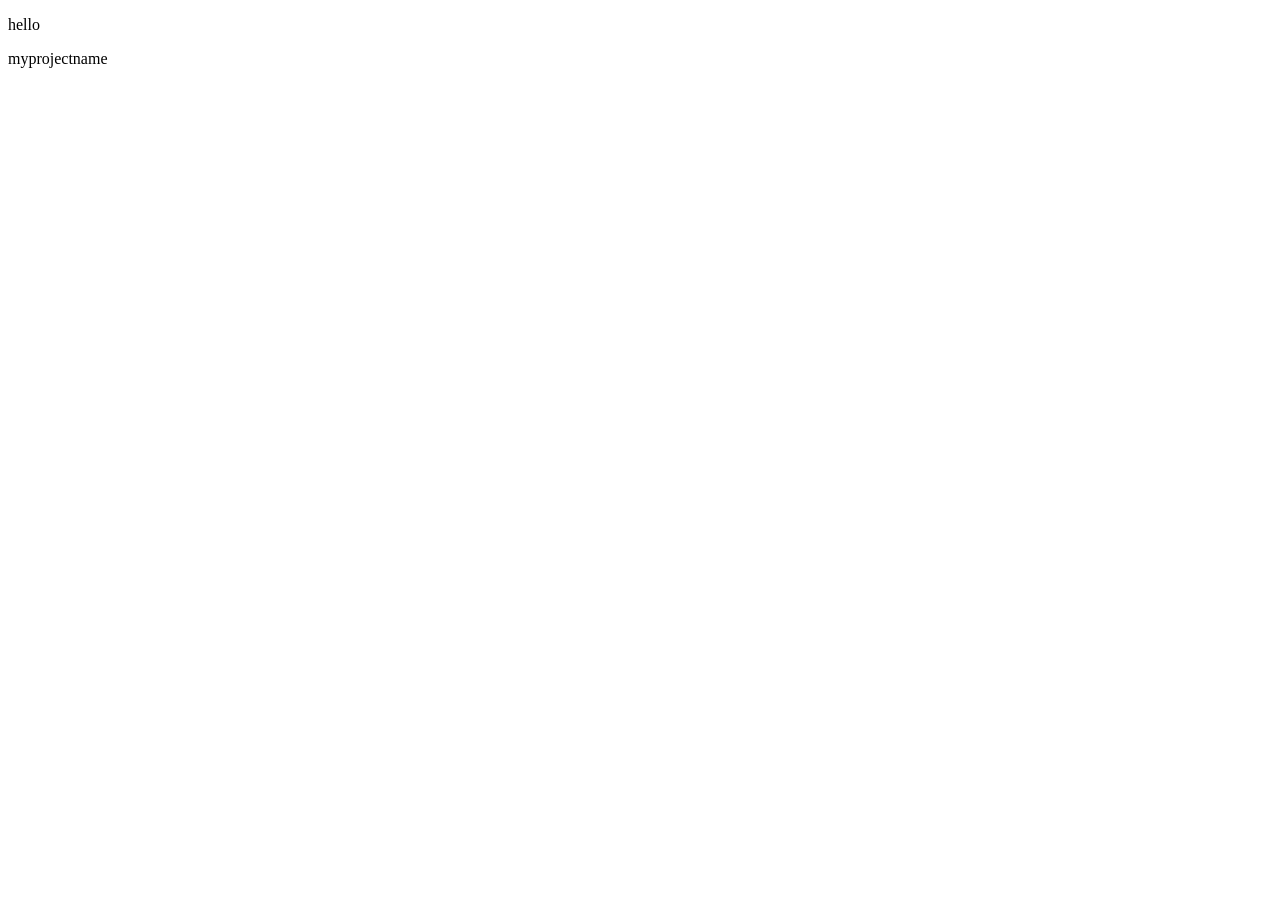
==== src/main/resources/templates/pages/index.html @ 15b84bf2 "1.使用thymeleaf模版引擎，直接使用html作为模板； 2.配置Mybatis环境" ====
<!DOCTYPE html>
<html xmlns:th="http://www.thymeleaf.org">
<html lang="en">
<head>
	<meta charset="UTF-8">
	<title>主页</title>
</head>
<body>
	<p>hello</p>
	<p th:text="${name}">myprojectname</p>
</body>
</html>
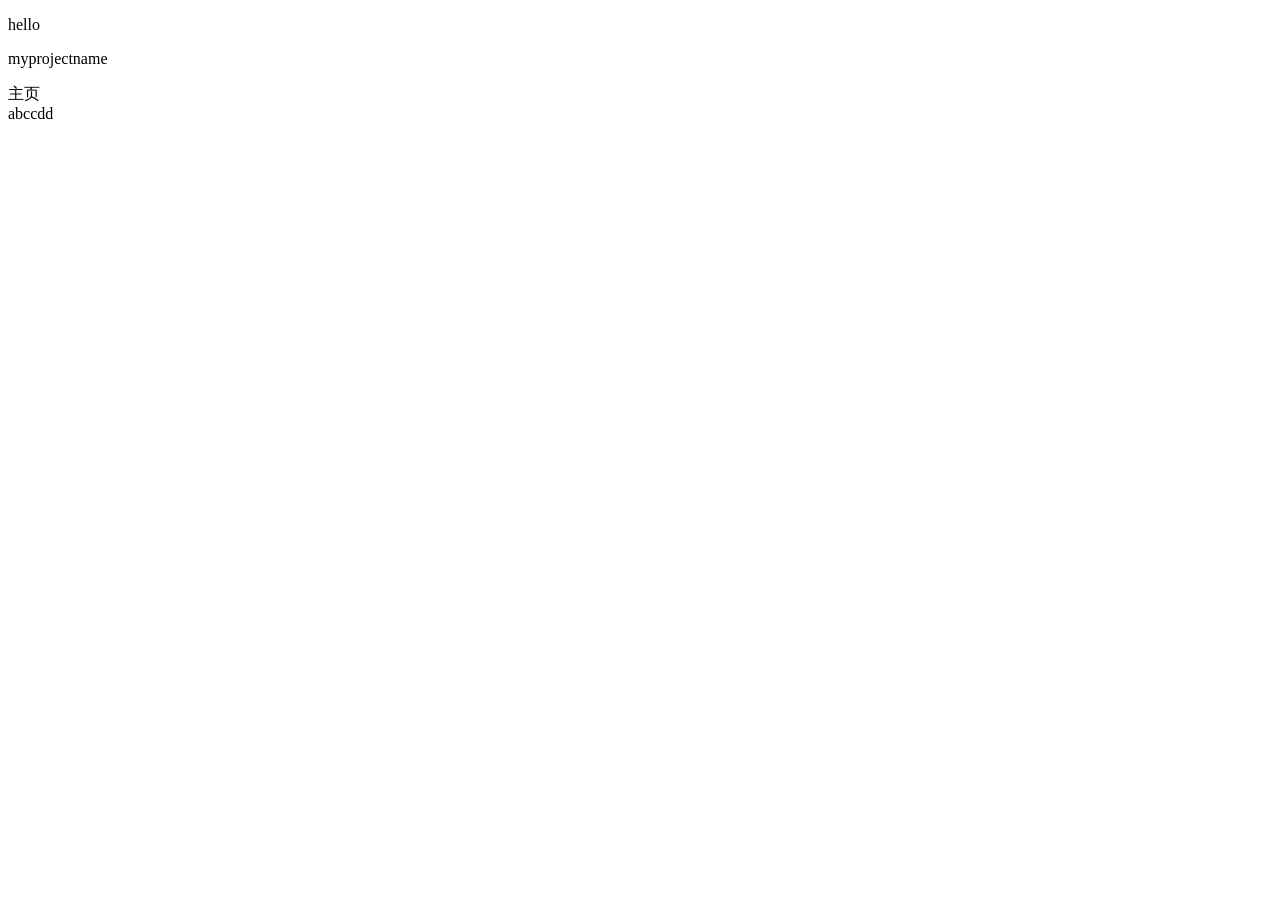
==== commit 5f154455: "blog模块bean，mapper，service" ====
--- a/src/main/resources/templates/pages/index.html
+++ b/src/main/resources/templates/pages/index.html
@@ -8,5 +8,8 @@
 <body>
 	<p>hello</p>
 	<p th:text="${name}">myprojectname</p>
+	<a th:href="@{/home/index}">主页</a>
+	<div>abccdd</div>
+	<!--<span th:text="'working web application'"></span>-->
 </body>
 </html>
